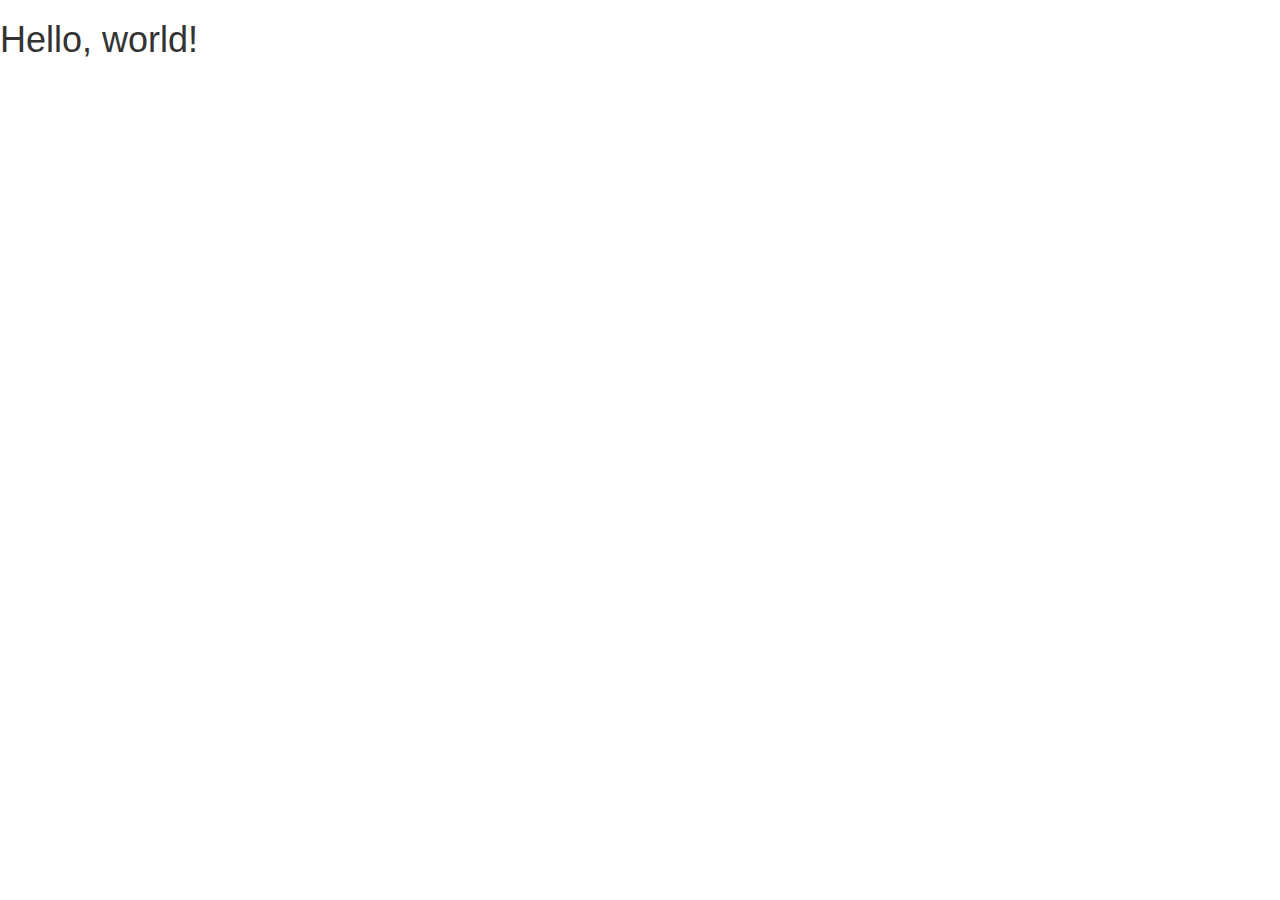
==== index.html @ 296e071b "start boostrap project" ====
<!DOCTYPE html>
<html lang="en">
  <head>
    <meta charset="utf-8">
    <meta http-equiv="X-UA-Compatible" content="IE=edge">
    <meta name="viewport" content="width=device-width, initial-scale=1">
    <!-- The above 3 meta tags *must* come first in the head; any other head content must come *after* these tags -->
    <title>Bootstrap 101 Template</title>

    <!-- Bootstrap -->
    <link href="css/bootstrap.min.css" rel="stylesheet">

    <!-- HTML5 shim and Respond.js for IE8 support of HTML5 elements and media queries -->
    <!-- WARNING: Respond.js doesn't work if you view the page via file:// -->
    <!--[if lt IE 9]>
      <script src="https://oss.maxcdn.com/html5shiv/3.7.2/html5shiv.min.js"></script>
      <script src="https://oss.maxcdn.com/respond/1.4.2/respond.min.js"></script>
    <![endif]-->
  </head>
  <body>
    <h1>Hello, world!</h1>

    <!-- jQuery (necessary for Bootstrap's JavaScript plugins) -->
    <script src="https://ajax.googleapis.com/ajax/libs/jquery/1.11.3/jquery.min.js"></script>
    <!-- Include all compiled plugins (below), or include individual files as needed -->
    <script src="js/bootstrap.min.js"></script>
  </body>
</html>
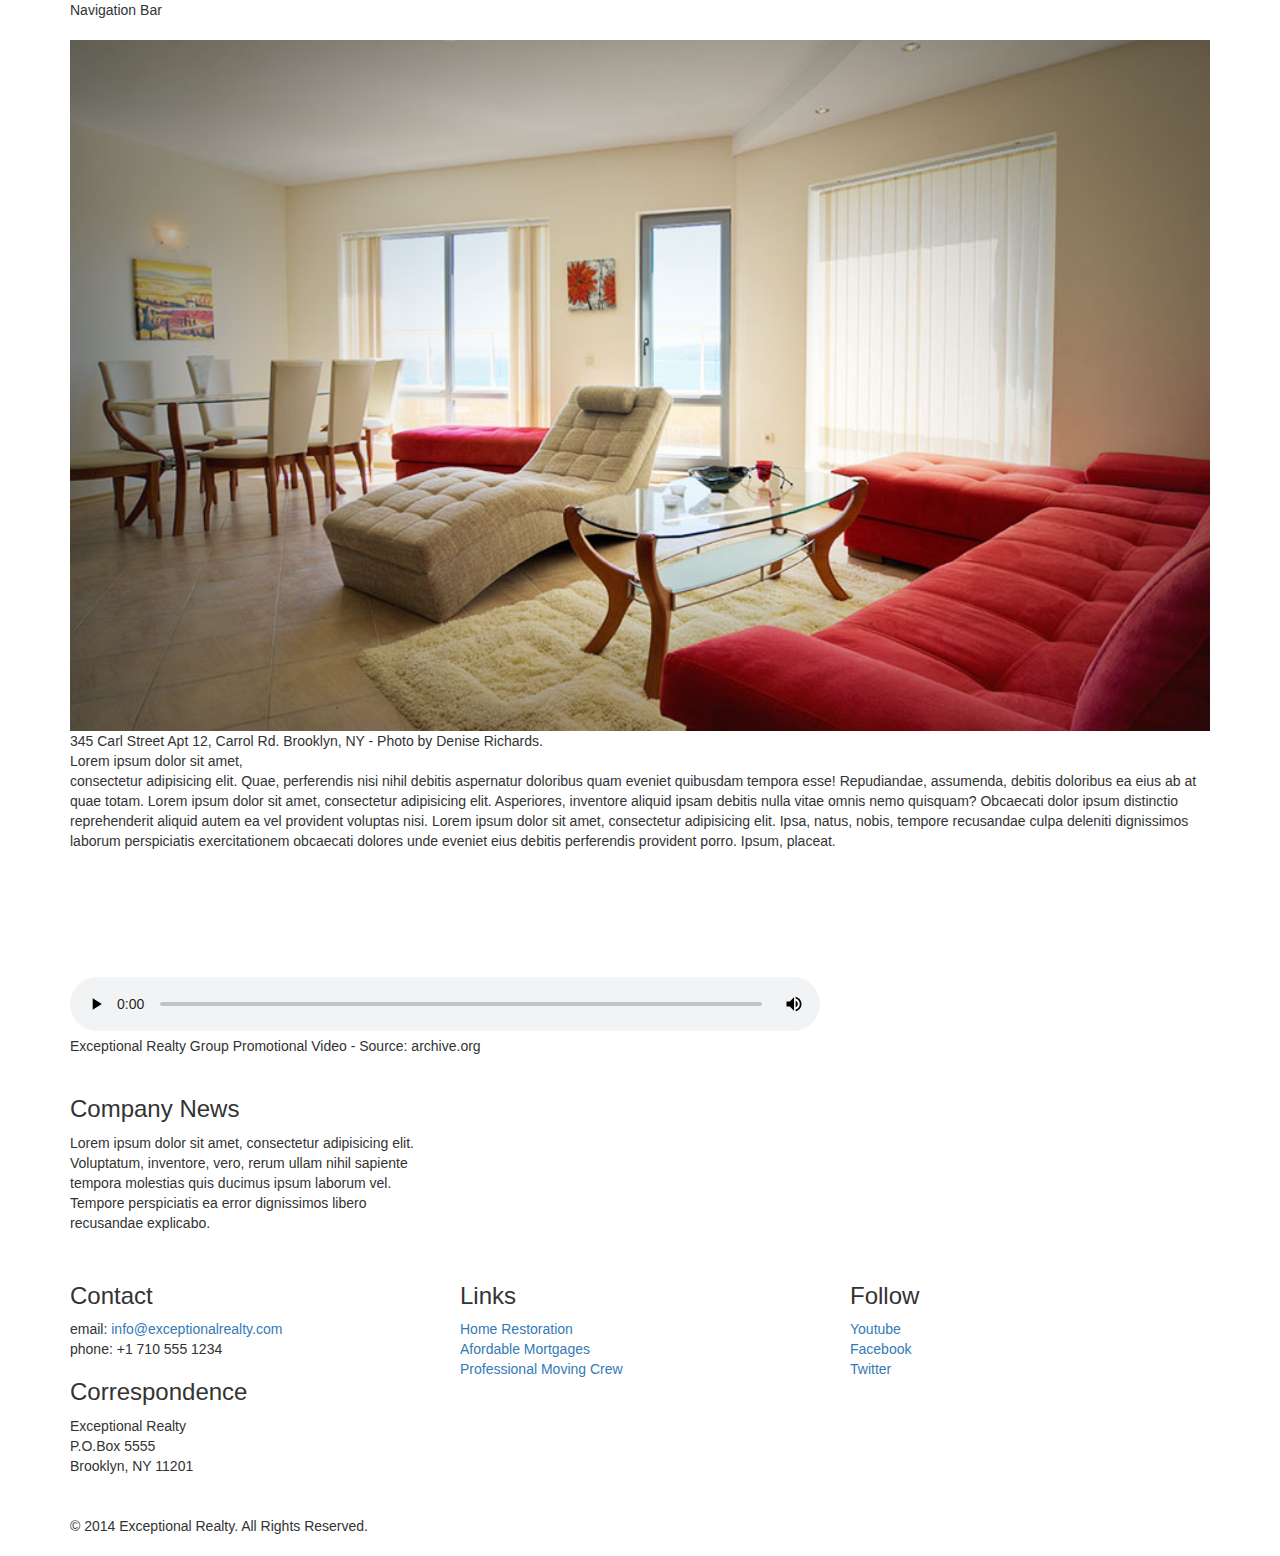
==== commit 6e3c7eab: "finish layout" ====
--- a/index.html
+++ b/index.html
@@ -5,10 +5,14 @@
     <meta http-equiv="X-UA-Compatible" content="IE=edge">
     <meta name="viewport" content="width=device-width, initial-scale=1">
     <!-- The above 3 meta tags *must* come first in the head; any other head content must come *after* these tags -->
-    <title>Bootstrap 101 Template</title>
+    <title>Exceptional Realty Group - Luxury Homes - About</title>
 
     <!-- Bootstrap -->
     <link href="css/bootstrap.min.css" rel="stylesheet">
+
+    <!-- Custom Style -->
+    <link href="css/style.css" rel="stylesheet">
+    
 
     <!-- HTML5 shim and Respond.js for IE8 support of HTML5 elements and media queries -->
     <!-- WARNING: Respond.js doesn't work if you view the page via file:// -->
@@ -18,7 +22,84 @@
     <![endif]-->
   </head>
   <body>
-    <h1>Hello, world!</h1>
+    <div class="container">
+      <div class="row">
+        <div class="col-sm-12">
+          Navigation Bar
+        </div>
+      </div>
+
+      <div class="row">
+        <div class="col-sm-12">
+          <figure>
+            <img src="images/intro-pic.jpg" alt="A beautiful living room." title="Welcome to Exceptional Realty Group">
+            <figcaption>345 Carl Street Apt 12, Carrol Rd. Brooklyn, NY - Photo by Denise Richards.</figcaption>
+          </figure>
+
+          <p>Lorem ipsum dolor sit amet,<br> consectetur adipisicing elit. Quae, perferendis nisi nihil debitis aspernatur doloribus quam eveniet quibusdam tempora esse! Repudiandae, assumenda, debitis doloribus ea eius ab at quae totam. Lorem ipsum dolor sit amet, consectetur adipisicing elit. Asperiores, inventore aliquid ipsam debitis nulla vitae omnis nemo quisquam? Obcaecati dolor ipsum distinctio reprehenderit aliquid autem ea vel provident voluptas nisi. Lorem ipsum dolor sit amet, consectetur adipisicing elit. Ipsa, natus, nobis, tempore recusandae culpa deleniti dignissimos laborum perspiciatis exercitationem obcaecati dolores unde eveniet eius debitis perferendis provident porro. Ipsum, placeat.</p>
+        </div>
+      </div>
+
+      <div class="row">
+        <div class="col-sm-8">
+          <figure>
+            <video controls>
+              <source src="videos/real-estate.mp4" type="video/mp4"> 
+              <source src="videos/real-estate.ogv" type="video/ogg">
+              Your browser does not support HTML5 video. <a href="http://browsehappy.com" target="_blank">Please upgrade your browser</a>.
+            </video>
+            <figcaption>Exceptional Realty Group Promotional Video - Source: archive.org</figcaption>
+          </figure>
+        </div>
+      </div>
+
+      <div class="row">
+        <div class="col-sm-4">
+          <h3>Company News</h3>
+          <p>Lorem ipsum dolor sit amet, consectetur adipisicing elit. Voluptatum, inventore, vero, rerum ullam nihil sapiente tempora molestias quis ducimus ipsum laborum vel. Tempore perspiciatis ea error dignissimos libero recusandae explicabo.</p>
+        </div>
+      </div>
+
+      <div class="row">
+        <div class="col-sm-4">
+          <h3>Contact</h3>
+          <p>
+            email: <a href="mailto:info@exceptionalrealty.com">info@exceptionalrealty.com</a><br>
+            phone: +1 710 555 1234
+          </p>
+          <h3>Correspondence</h3>
+          <address>
+            Exceptional Realty<br>
+            P.O.Box 5555<br>
+            Brooklyn, NY 11201
+          </address>
+        </div>
+
+        <div class="col-sm-4">
+          <h3>Links</h3>
+          <p>
+            <a href="#" target="_blank">Home Restoration</a><br>
+            <a href="#" target="_blank">Afordable Mortgages</a><br>
+            <a href="#" target="_blank">Professional Moving Crew</a>
+          </p>
+        </div>
+
+        <div class="col-sm-4">
+          <h3>Follow</h3>
+          <p>
+            <a href="#" target="_blank">Youtube</a><br>
+            <a href="#" target="_blank">Facebook</a><br>
+            <a href="#" target="_blank">Twitter</a>
+          </p>
+        </div>
+      </div>
+
+      <div class="row">
+        <div class="col-sm-12">
+          &copy; 2014 Exceptional Realty. All Rights Reserved.
+        </div>
+      </div>
+    </div><!-- .container--> 
 
     <!-- jQuery (necessary for Bootstrap's JavaScript plugins) -->
     <script src="https://ajax.googleapis.com/ajax/libs/jquery/1.11.3/jquery.min.js"></script>
--- a/css/style.css
+++ b/css/style.css
@@ -0,0 +1,12 @@
+/*/////// MEDIA ////////*/
+
+img, video, audio, iframe, table, form {
+  width: 100%; /* IE */
+  max-width: 100%; /* FF, Safari, Chrome */
+}
+
+/*/////// LAYOUT STYLES ////////*/
+
+.row {
+  margin-bottom: 20px;
+}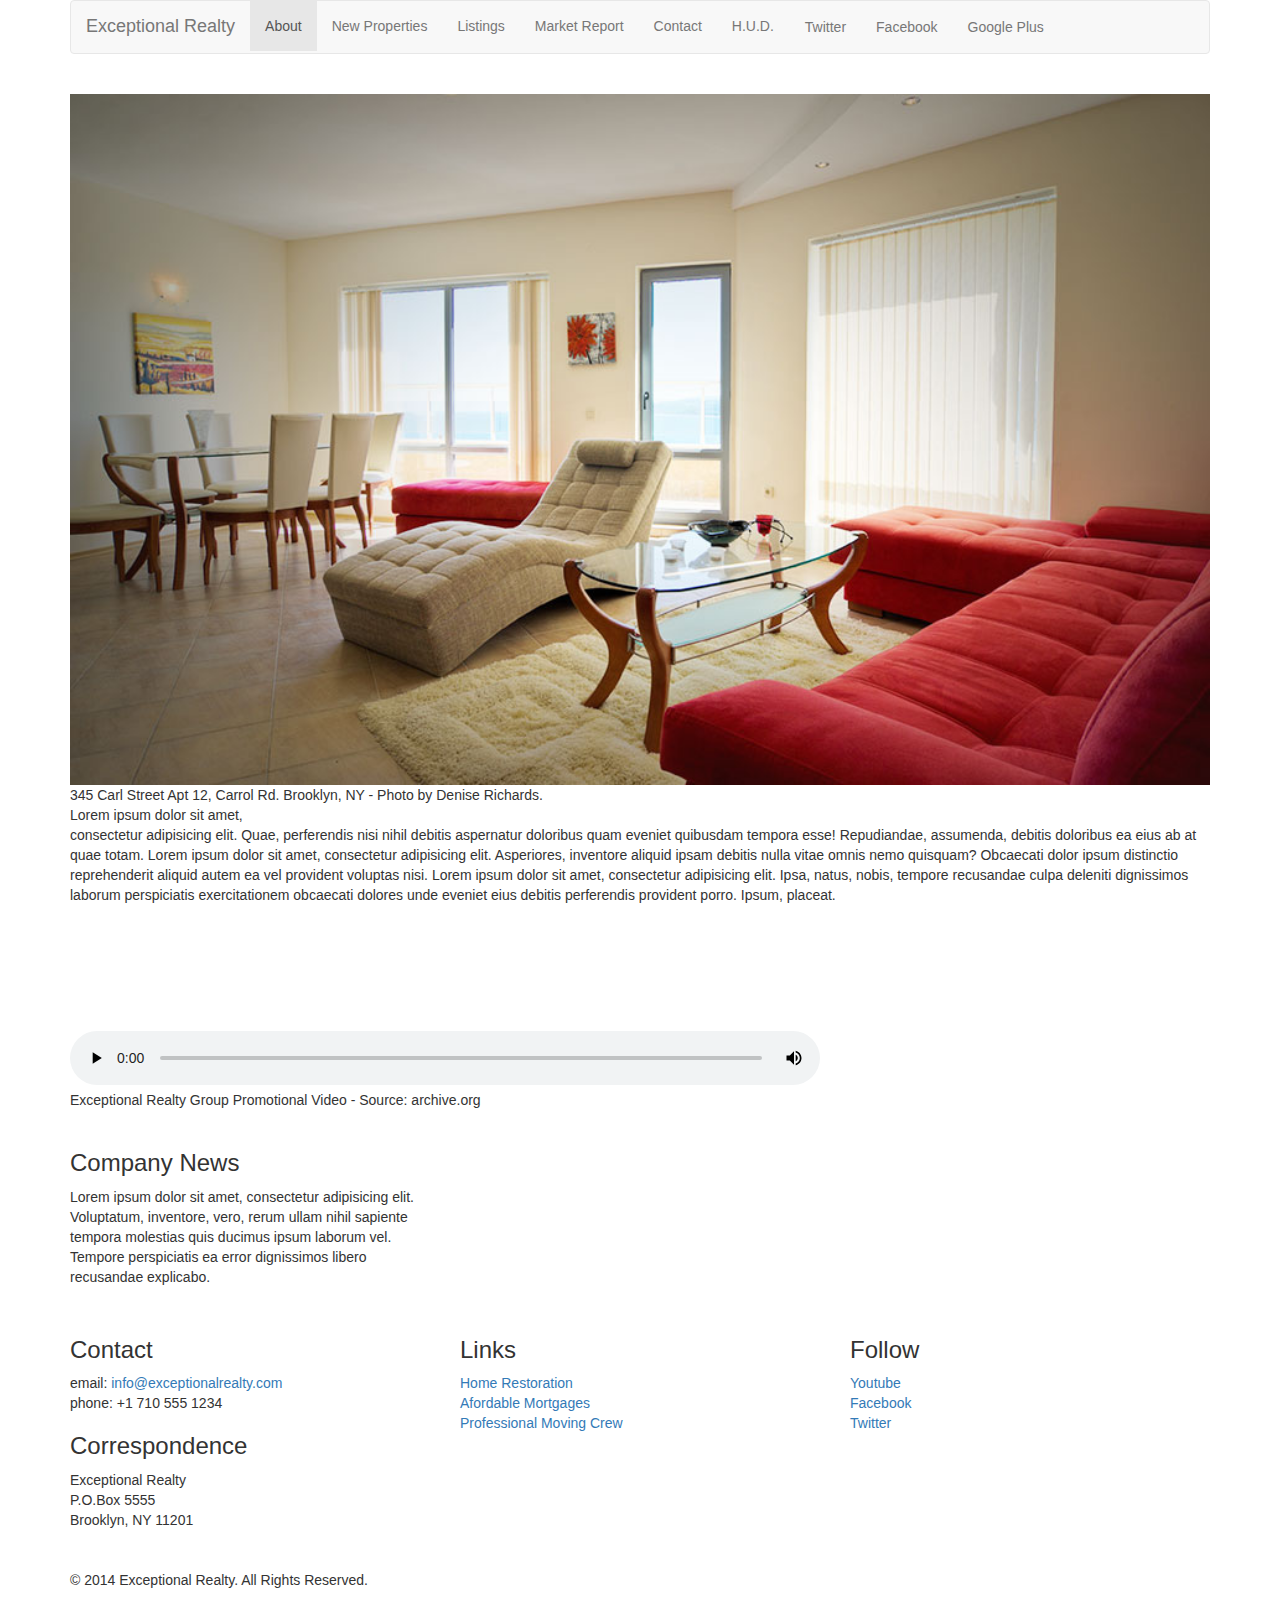
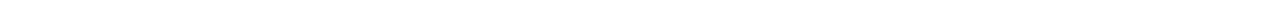
==== commit 30472d08: "finish nav bar" ====
--- a/index.html
+++ b/index.html
@@ -25,7 +25,39 @@
     <div class="container">
       <div class="row">
         <div class="col-sm-12">
-          Navigation Bar
+          <nav class="navbar navbar-default">
+            <div class="container-fluid">
+              <!-- Brand and toggle get grouped for better mobile display -->
+              <div class="navbar-header">
+                <button type="button" class="navbar-toggle collapsed" data-toggle="collapse" data-target="#bs-example-navbar-collapse-1" aria-expanded="false">
+                  <span class="sr-only">Toggle navigation</span>
+                  <span class="icon-bar"></span>
+                  <span class="icon-bar"></span>
+                  <span class="icon-bar"></span>
+                </button>
+                <a class="navbar-brand" href="#">Exceptional Realty</a>
+              </div>
+
+              <!-- Collect the nav links, forms, and other content for toggling -->
+              <div class="collapse navbar-collapse" id="bs-example-navbar-collapse-1">
+              <!--main nav links -->
+                <ul class="nav navbar-nav">
+                  <li class="active"><a href="#">About</a></li>
+                  <li><a href="#">New Properties</a></li>
+                  <li><a href="#">Listings</a></li>
+                  <li><a href="#">Market Report</a></li>
+                  <li><a href="#">Contact</a></li>
+                  <li><a href="#" target="_blank">H.U.D.</a></li>
+                    </ul>
+              <!-- social nav links -->
+              <ul class="nav navbar-nav navbar right">
+                <li> <a class="twit" href="#" title="Twitter">Twitter</a></li>
+                <li><a class="fbook" href="#" title="Facebook">Facebook</a></li>
+                <li><a class="gplus" href="#" title="Google Plus">Google Plus</a></li>
+                </ul>
+              </div><!-- /.navbar-collapse -->
+            </div><!-- /.container-fluid -->
+          </nav>
         </div>
       </div>
 
